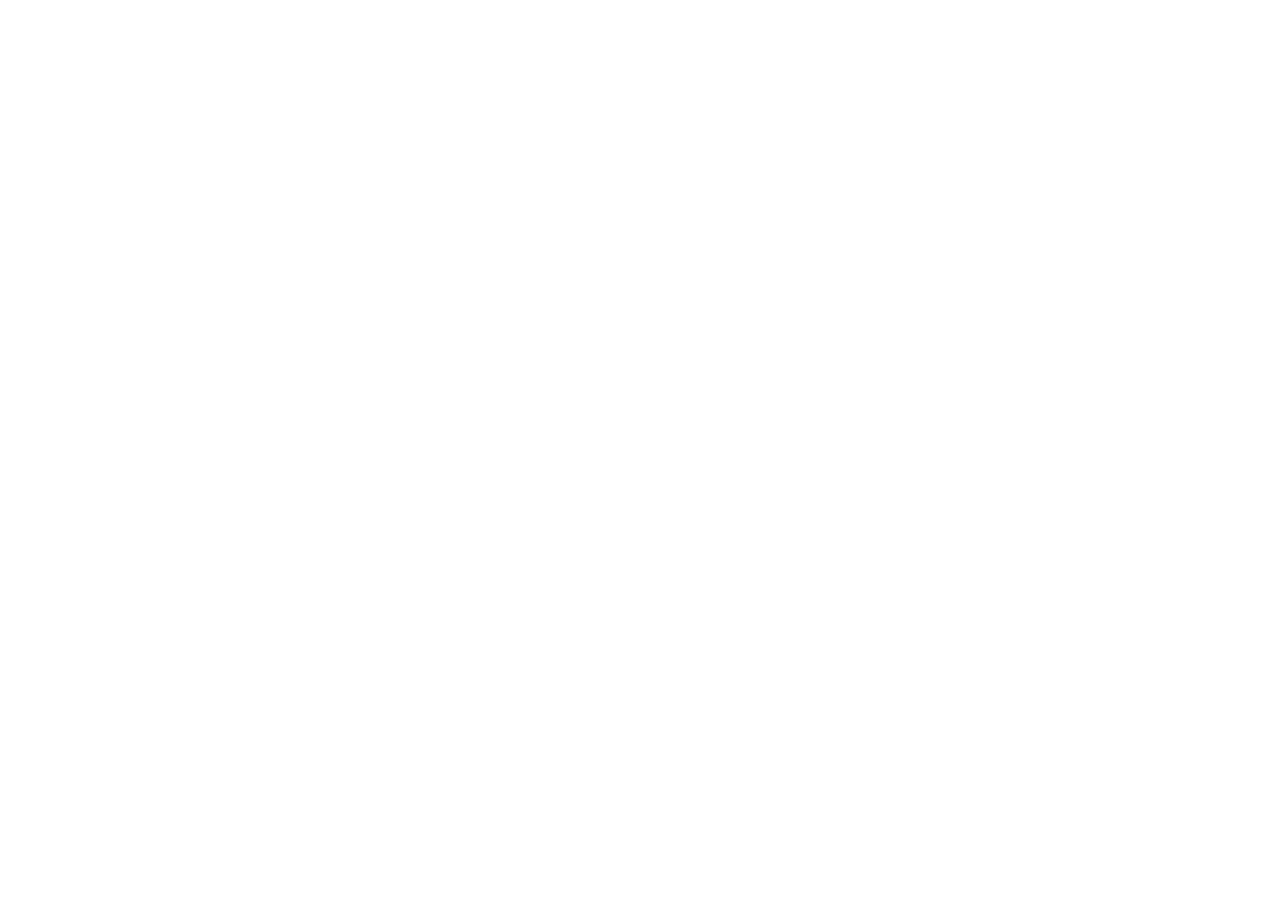
==== index.html @ 735c3e98 "Add three main-sections" ====
<!DOCTYPE html>
<html lang="en" dir="ltr">
  <head>
    <link rel="stylesheet" type="text/css" href="./resources/css/style.css">
    <meta charset="utf-8">
    <title>Tea Cozy</title>
  </head>
  <body>
    <header>

    </header>
    <main>

    </main>
    <footer>
      
    </footer>
  </body>
</html>
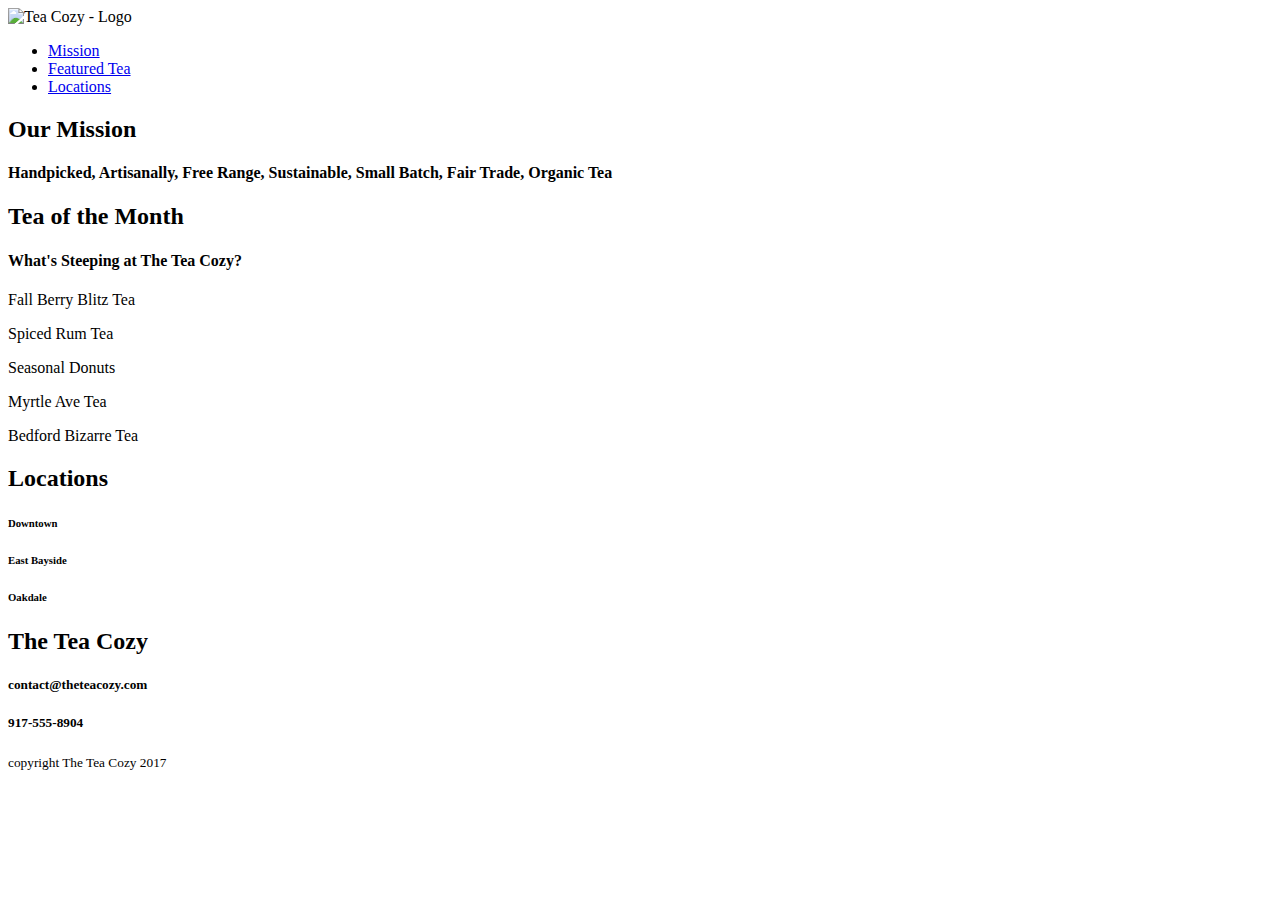
==== commit 18f6d274: "Add more content-html to section main and nav" ====
--- a/index.html
+++ b/index.html
@@ -7,13 +7,90 @@
   </head>
   <body>
     <header>
+      <section class="logo">
+        <img src="./resources/images/img-tea-cozy-log.png" alt="Tea Cozy - Logo">
+      </section>
+      <nav class="nav">
+      <ul>
+        <li><a href="#mission">Mission</a></li>
+        <li><a href="#featuredTea">Featured Tea</a></li>
+        <li><a href="#locations">Locations</a></li>
+      </ul>
+      </nav>
+    </header>
+    <main class="content">
+      <section id="mission">
+        <div class="headline">
+          <h2>Our Mission</h2>
+          <h4>Handpicked, Artisanally, Free Range, Sustainable, Small Batch, Fair Trade, Organic Tea</h4>
+        </div>
+      </section>
+      <section id="featuredTea">
+        <div class="headline">
+          <h2>Tea of the Month</h2>
+          <h4>What's Steeping at The Tea Cozy?</h4>
+        </div>
+        <article class="">
+          <figure>
 
-    </header>
-    <main>
+          </figure>
+          <figcaption>
+            Fall Berry Blitz Tea
+          </figcaption>
+        </article>
+        <article class="">
+          <figure>
 
+          </figure>
+          <figcaption>
+            Spiced Rum Tea
+          </figcaption>
+        </article>
+        <article class="">
+          <figure>
+
+          </figure>
+          <figcaption>
+            Seasonal Donuts
+          </figcaption>
+        </article>
+        <article class="">
+          <figure>
+
+          </figure>
+          <figcaption>
+            Myrtle Ave Tea
+          </figcaption>
+        </article>
+        <article class="">
+          <figure>
+
+          </figure>
+          <figcaption>
+            Bedford Bizarre Tea
+          </figcaption>
+        </article>
+      </section>
+      <section id="locations">
+        <h2>Locations</h2>
+        <article class="location">
+          <h6>Downtown</h6>
+        </article>
+        <article class="location">
+          <h6>East Bayside</h6>
+        </article>
+        <article class="location">
+          <h6>Oakdale</h6>
+        </article>
+      </section>
+      <section class="contact">
+        <h2>The Tea Cozy</h2>
+        <h5><a mailto="">contact@theteacozy.com</a></h5>
+        <h5>917-555-8904</h5>
+      </section>
     </main>
     <footer>
-      
+      <small>copyright The Tea Cozy 2017</small>
     </footer>
   </body>
 </html>
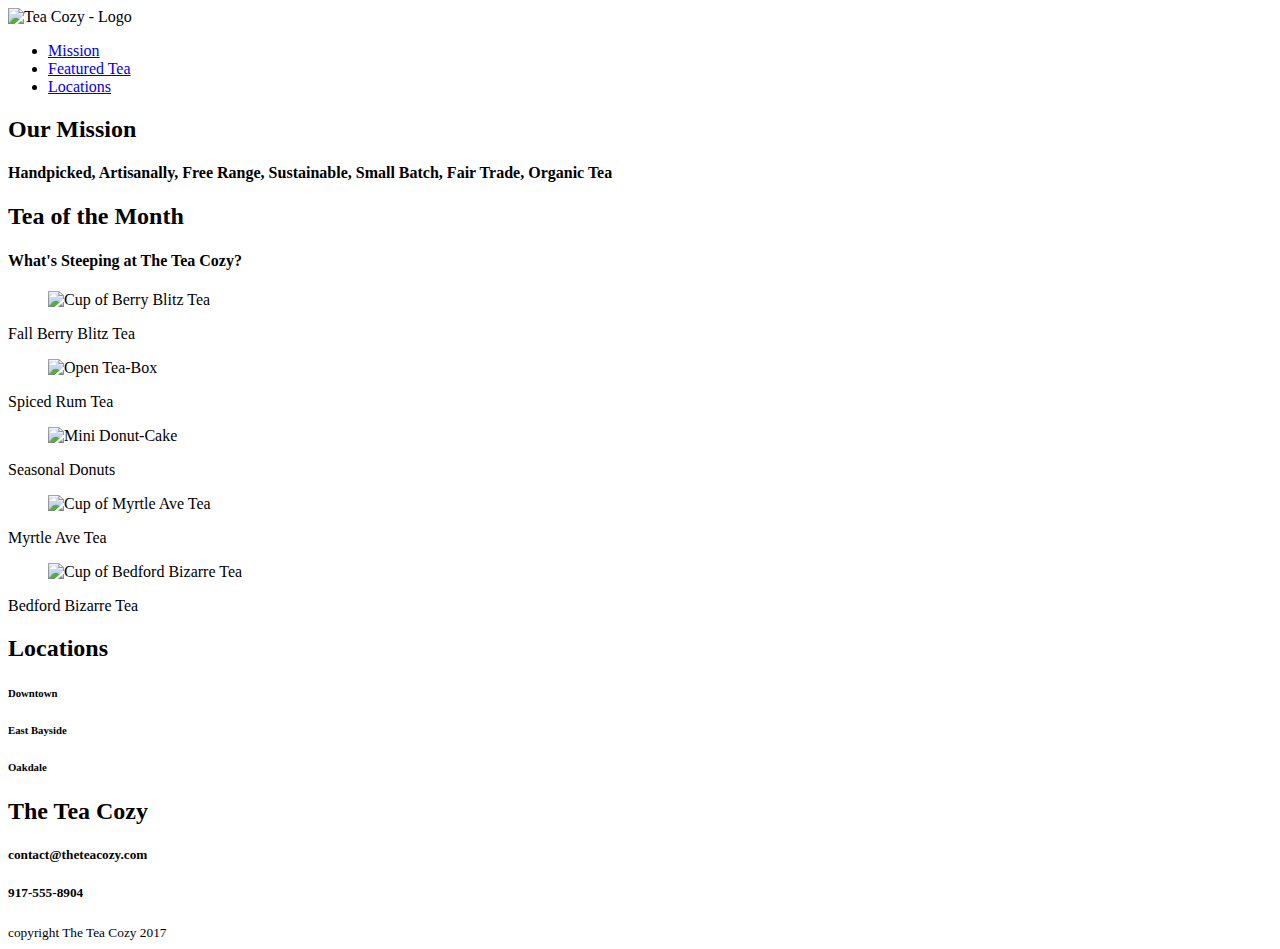
==== commit f7ad5fe6: "Add all img-tags" ====
--- a/index.html
+++ b/index.html
@@ -8,7 +8,7 @@
   <body>
     <header>
       <section class="logo">
-        <img src="./resources/images/img-tea-cozy-log.png" alt="Tea Cozy - Logo">
+        <img src="./resources/images/img-tea-cozy-logo.png" alt="Tea Cozy - Logo">
       </section>
       <nav class="nav">
       <ul>
@@ -32,7 +32,7 @@
         </div>
         <article class="">
           <figure>
-
+            <img src="./resources/images/img-berryblitz.jpg" alt="Cup of Berry Blitz Tea">
           </figure>
           <figcaption>
             Fall Berry Blitz Tea
@@ -40,7 +40,7 @@
         </article>
         <article class="">
           <figure>
-
+            <img src="./resources/images/img-spiced-rum.jpg" alt="Open Tea-Box">
           </figure>
           <figcaption>
             Spiced Rum Tea
@@ -48,7 +48,7 @@
         </article>
         <article class="">
           <figure>
-
+            <img src="./resources/images/img-donut.jpg" alt="Mini Donut-Cake">
           </figure>
           <figcaption>
             Seasonal Donuts
@@ -56,7 +56,7 @@
         </article>
         <article class="">
           <figure>
-
+            <img src="./resources/images/img-myrtle-ave.jpg" alt="Cup of Myrtle Ave Tea">
           </figure>
           <figcaption>
             Myrtle Ave Tea
@@ -64,7 +64,7 @@
         </article>
         <article class="">
           <figure>
-
+            <img src="./resources/images/img-bedford-bizarre.jpg" alt="Cup of Bedford Bizarre Tea">
           </figure>
           <figcaption>
             Bedford Bizarre Tea
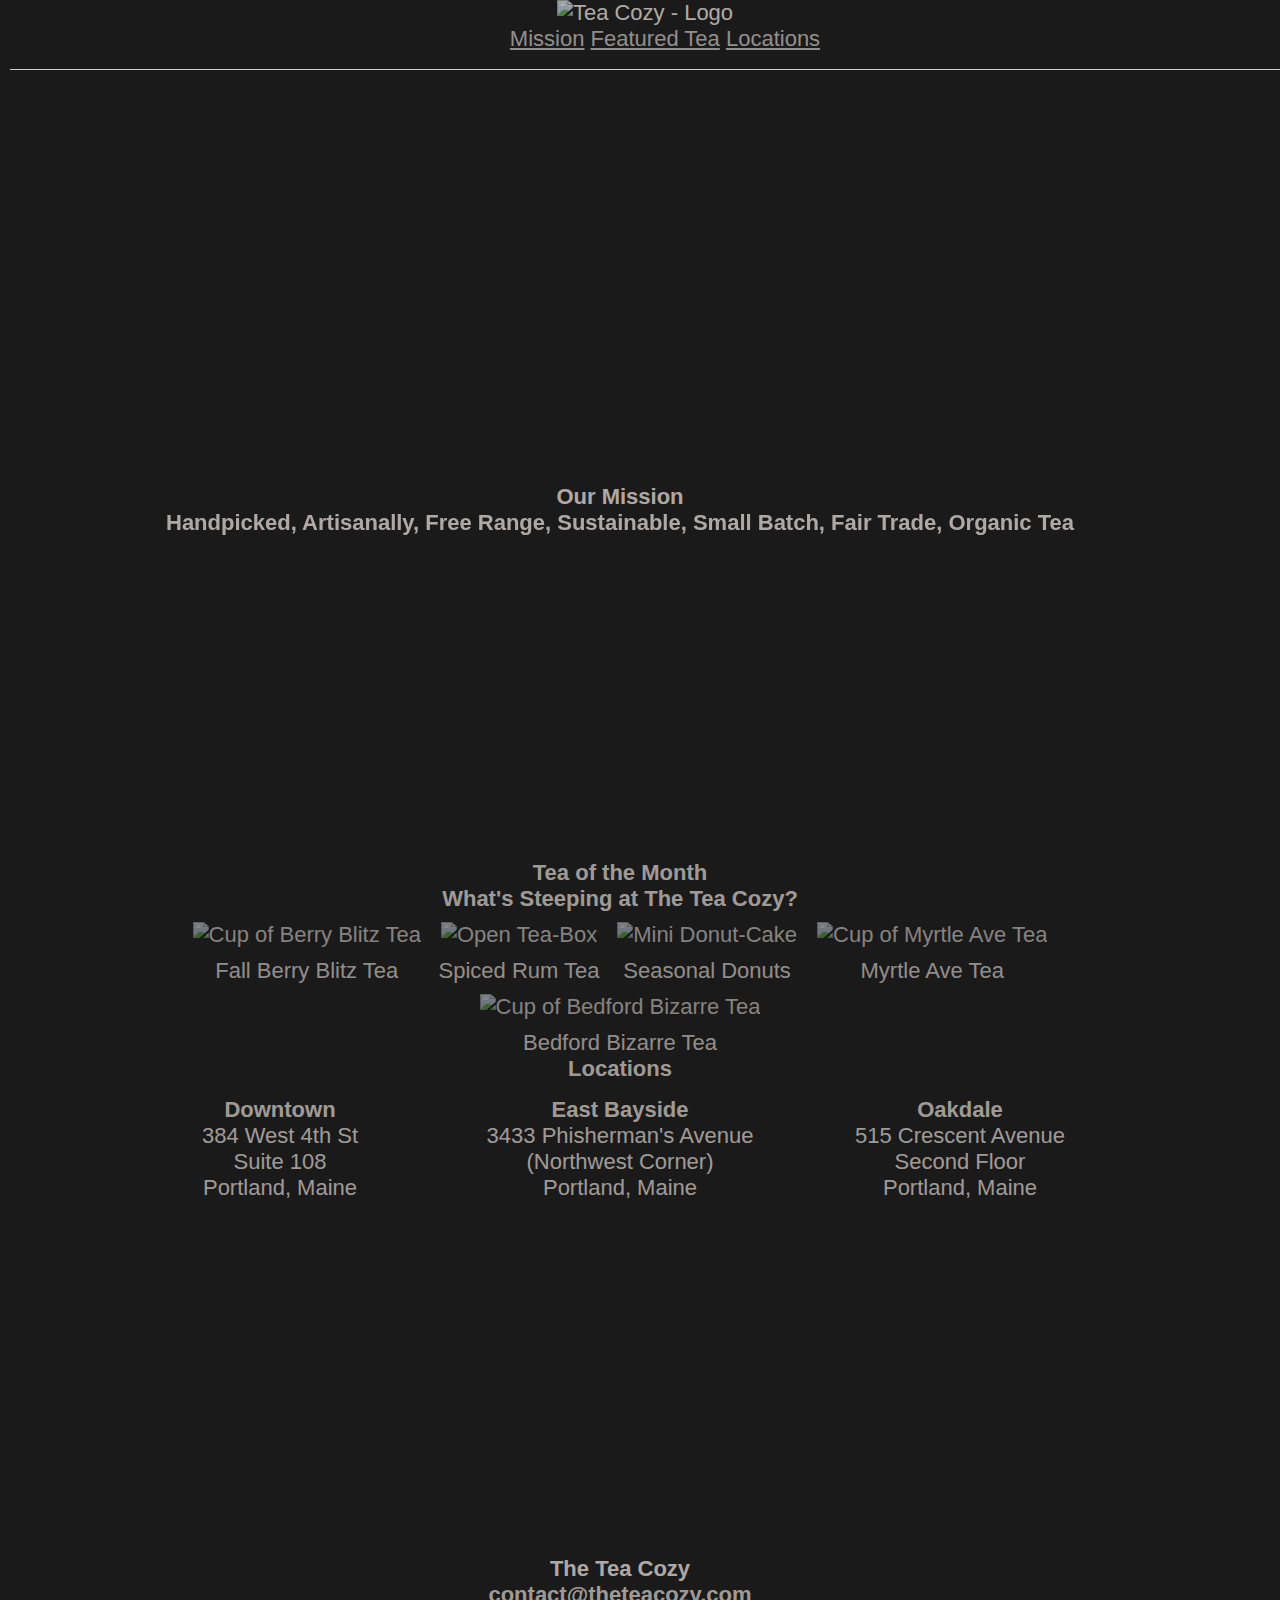
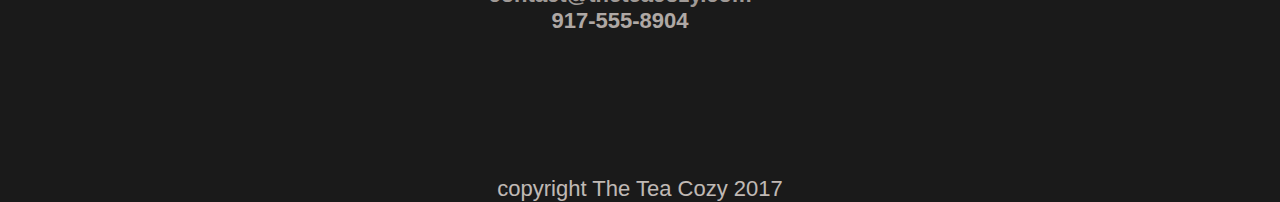
==== commit 45bfd064: "Add css rules" ====
--- a/index.html
+++ b/index.html
@@ -30,7 +30,8 @@
           <h2>Tea of the Month</h2>
           <h4>What's Steeping at The Tea Cozy?</h4>
         </div>
-        <article class="">
+        <div class="img-items">
+        <article class="tea-img">
           <figure>
             <img src="./resources/images/img-berryblitz.jpg" alt="Cup of Berry Blitz Tea">
           </figure>
@@ -38,7 +39,7 @@
             Fall Berry Blitz Tea
           </figcaption>
         </article>
-        <article class="">
+        <article class="tea-img">
           <figure>
             <img src="./resources/images/img-spiced-rum.jpg" alt="Open Tea-Box">
           </figure>
@@ -46,7 +47,7 @@
             Spiced Rum Tea
           </figcaption>
         </article>
-        <article class="">
+        <article class="tea-img">
           <figure>
             <img src="./resources/images/img-donut.jpg" alt="Mini Donut-Cake">
           </figure>
@@ -54,7 +55,7 @@
             Seasonal Donuts
           </figcaption>
         </article>
-        <article class="">
+        <article class="tea-img">
           <figure>
             <img src="./resources/images/img-myrtle-ave.jpg" alt="Cup of Myrtle Ave Tea">
           </figure>
@@ -62,7 +63,7 @@
             Myrtle Ave Tea
           </figcaption>
         </article>
-        <article class="">
+        <article class="tea-img">
           <figure>
             <img src="./resources/images/img-bedford-bizarre.jpg" alt="Cup of Bedford Bizarre Tea">
           </figure>
@@ -70,18 +71,32 @@
             Bedford Bizarre Tea
           </figcaption>
         </article>
+        </div>
       </section>
       <section id="locations">
-        <h2>Locations</h2>
+        <div class="headline">
+          <h2>Locations</h2>
+        </div>
+        <div class="loc-items">
         <article class="location">
-          <h6>Downtown</h6>
+          <h3>Downtown</h3>
+          <p>384 West 4th St</p>
+          <p>Suite 108</p>
+          <p>Portland, Maine</p>
         </article>
         <article class="location">
-          <h6>East Bayside</h6>
+          <h3>East Bayside</h3>
+          <p>3433 Phisherman's Avenue</p>
+          <p>(Northwest Corner)</p>
+          <p>Portland, Maine</p>
         </article>
         <article class="location">
-          <h6>Oakdale</h6>
+          <h3>Oakdale</h3>
+          <p>515 Crescent Avenue</p>
+          <p>Second Floor</p>
+          <p>Portland, Maine</p>
         </article>
+        </div>
       </section>
       <section class="contact">
         <h2>The Tea Cozy</h2>
--- a/resources/css/style.css
+++ b/resources/css/style.css
@@ -0,0 +1,81 @@
+/** generell rules **/
+*{
+  margin: 0;
+  font-family: Helvetica;
+  font-size: 22px;
+  color: seashell;
+  background-color: black;
+  opacity: 0.9;
+  text-align: center;
+}
+
+.content{
+  width: 1200px;
+  margin: 20px;
+}
+/** Start - MISSION - SECTION **/
+header{
+  height: 69px;
+  margin-left: 10px;
+  display: fixed;
+  border-bottom: 1px solid seashell;
+}
+header li{
+  display: inline-block;
+  list-style-type: none;
+}
+
+/** Start - MISSION - SECTION **/
+#mission{
+  height: 700px;
+  margin-top: 70px;
+  background-image: url('./../images/img-mission-background.jpg');
+  display: inline-flex;
+  align-items: center;
+}
+#mission .headline{
+  margin: 0;
+  opacity: 1;
+}
+
+/** End - MISSION - SECTION **/
+
+/** Start - FEATURED TEA - SECTION **/
+#featuredTea .img-items{
+  width: 1000px;
+  display: inline-flex;
+  justify-content: center;
+  flex-wrap: wrap;
+}
+.tea-img img{
+  width: 300px;
+  height: 200px;
+  margin: 10px;
+}
+/** End - FEATURED TEA - SECTION **/
+
+/** Start - LOCATIONS - SECTION **/
+#locations{
+  height: 500px;
+  background-image: url('./../images/img-locations-background.jpg');
+}
+#locations .headline{
+  background-color: rgba(255,255,255,0);
+}
+#locations .loc-items{
+  display: flex;
+  justify-content: center;
+  align-items: center;
+}
+.location{
+  width: 300px;
+  margin-top: 15px;
+  margin-left: 20px;
+  margin-right: 20px;
+  opacity: 1;
+}
+/** End - LOCATIONS - SECTION **/
+
+.contact{
+  height: 200px;
+}
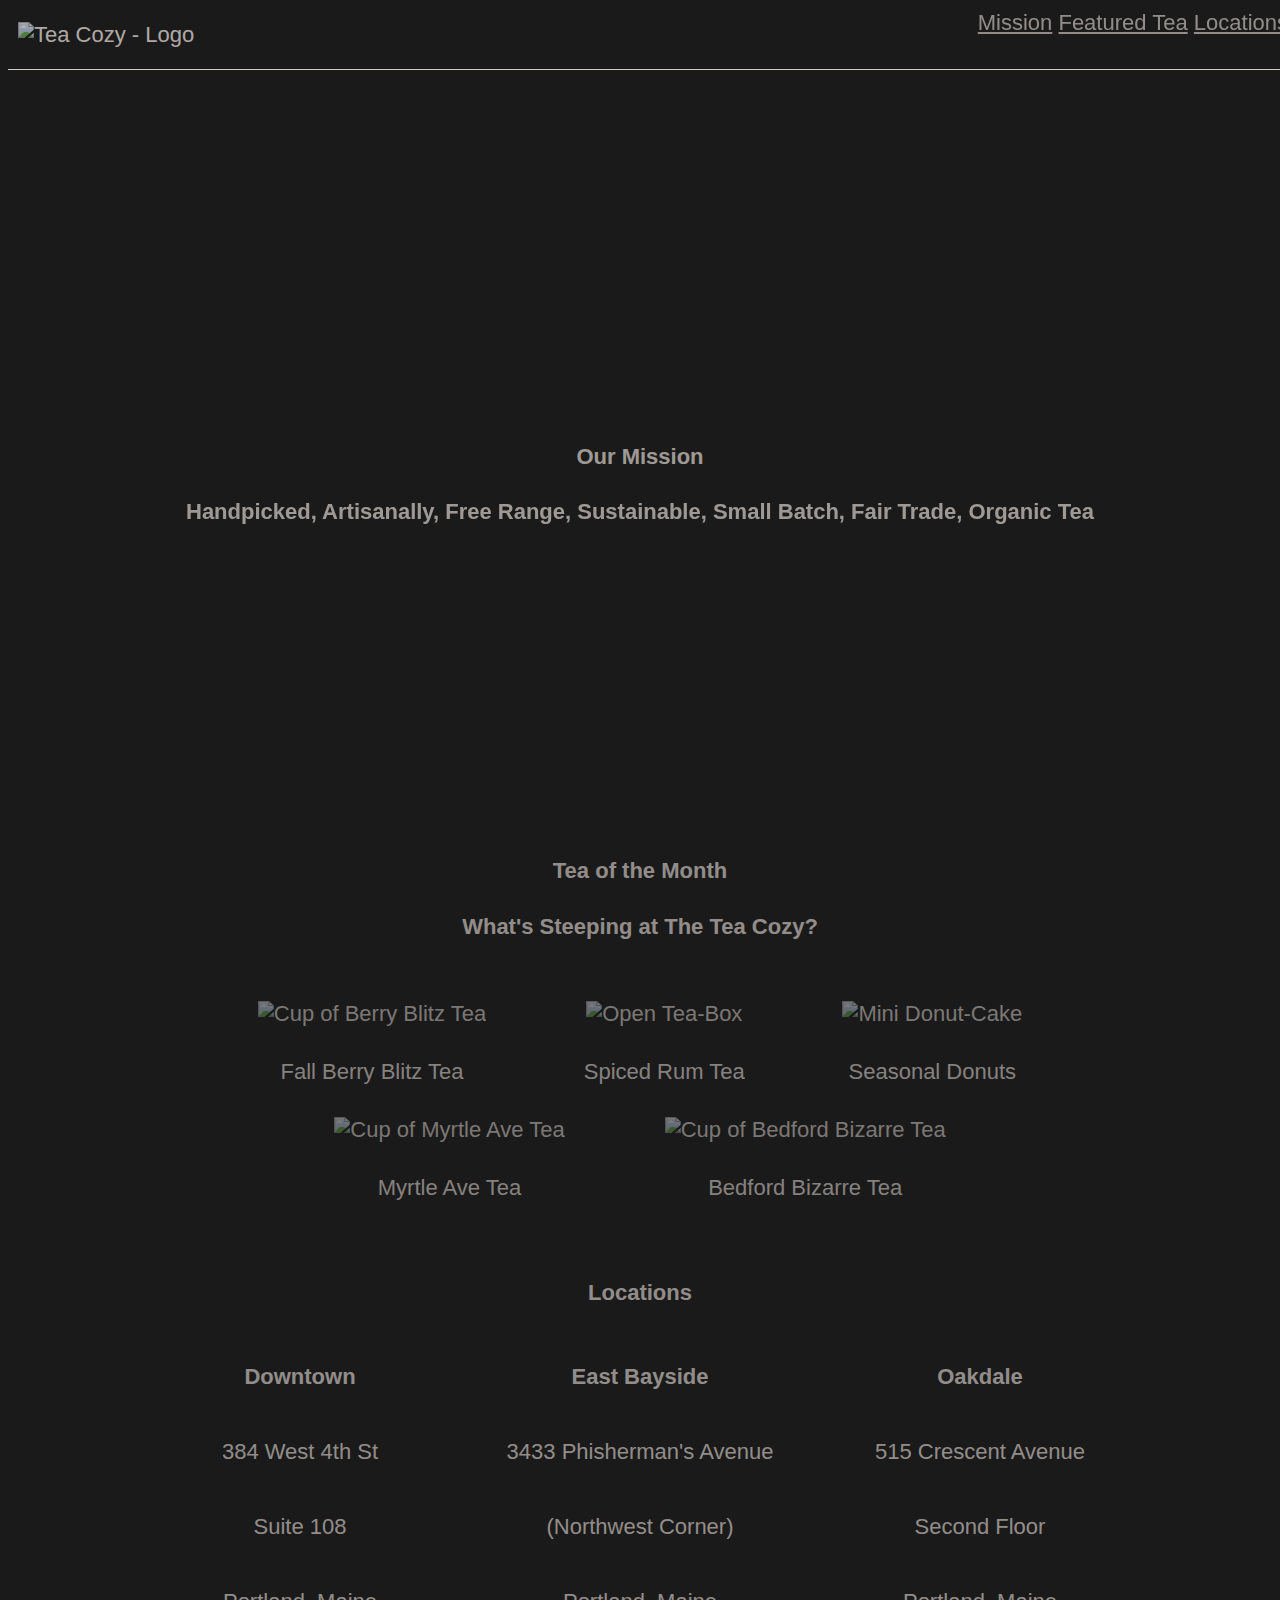
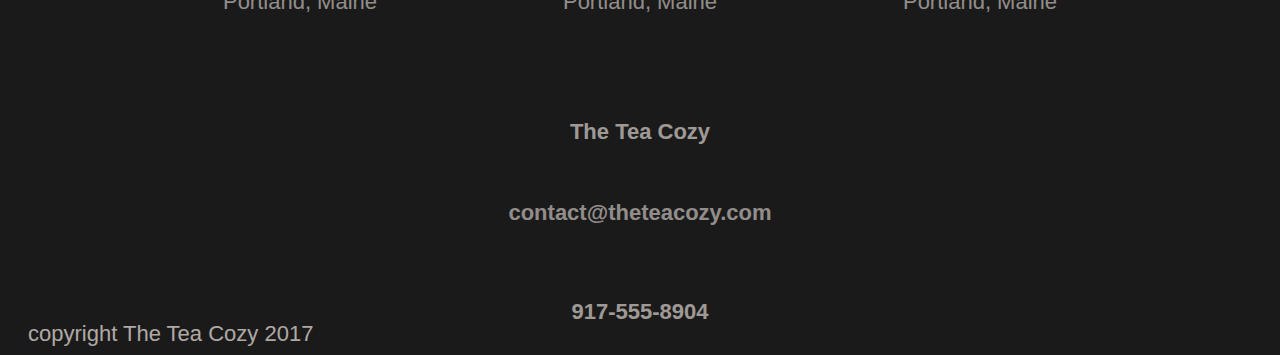
==== commit a31b403e: "Fixed header-bar" ====
--- a/index.html
+++ b/index.html
@@ -18,6 +18,7 @@
       </ul>
       </nav>
     </header>
+    <div class="jumbotron">
     <main class="content">
       <section id="mission">
         <div class="headline">
@@ -77,7 +78,7 @@
         <div class="headline">
           <h2>Locations</h2>
         </div>
-        <div class="loc-items">
+        <div class="location-items">
         <article class="location">
           <h3>Downtown</h3>
           <p>384 West 4th St</p>
@@ -107,5 +108,6 @@
     <footer>
       <small>copyright The Tea Cozy 2017</small>
     </footer>
+    </div>
   </body>
 </html>
--- a/resources/css/style.css
+++ b/resources/css/style.css
@@ -1,6 +1,5 @@
 /** generell rules **/
 *{
-  margin: 0;
   font-family: Helvetica;
   font-size: 22px;
   color: seashell;
@@ -8,21 +7,36 @@
   opacity: 0.9;
   text-align: center;
 }
-
 .content{
   width: 1200px;
-  margin: 20px;
+  margin: 70px auto 20px auto;
 }
 /** Start - MISSION - SECTION **/
 header{
+  width: 100%;
   height: 69px;
-  margin-left: 10px;
-  display: fixed;
+  position: fixed;
+  z-index: 1;
+  top: 0;
+  display: flex;
+  flex-direction: row;
+  justify-content: space-between;
+  align-items: center;
   border-bottom: 1px solid seashell;
 }
-header li{
+.logo img{
+  margin: 0;
+  margin-left: 10px;
+  height: 50px;
+}
+nav ul{
+  margin: 0;
+  padding: 0;
+  height: 50px;
+}
+nav li{
+  list-style-type: none;
   display: inline-block;
-  list-style-type: none;
 }
 
 /** Start - MISSION - SECTION **/
@@ -58,24 +72,42 @@
 #locations{
   height: 500px;
   background-image: url('./../images/img-locations-background.jpg');
-}
-#locations .headline{
-  background-color: rgba(255,255,255,0);
-}
-#locations .loc-items{
   display: flex;
+  flex-direction: column;
   justify-content: center;
   align-items: center;
 }
+.headline, #locations .headline h2, .location-items{
+  background-color: transparent;
+}
+.headline{
+  margin-bottom: 15px;
+}
+.location-items{
+  display: flex;
+  flex-direction: row;
+  justify-content: space-around;
+}
 .location{
-  width: 300px;
-  margin-top: 15px;
-  margin-left: 20px;
-  margin-right: 20px;
+  display: flex;
+  flex-direction: column;
+  justify-content: space-around;
   opacity: 1;
+  width:300px;
+  height: 300px;
+  margin: 0 20px;
 }
+
 /** End - LOCATIONS - SECTION **/
 
 .contact{
   height: 200px;
+  display: flex;
+  flex-direction: column;
+  justify-content: space-around;
 }
+
+footer{
+  text-align: left;
+  margin-left: 20px;
+}
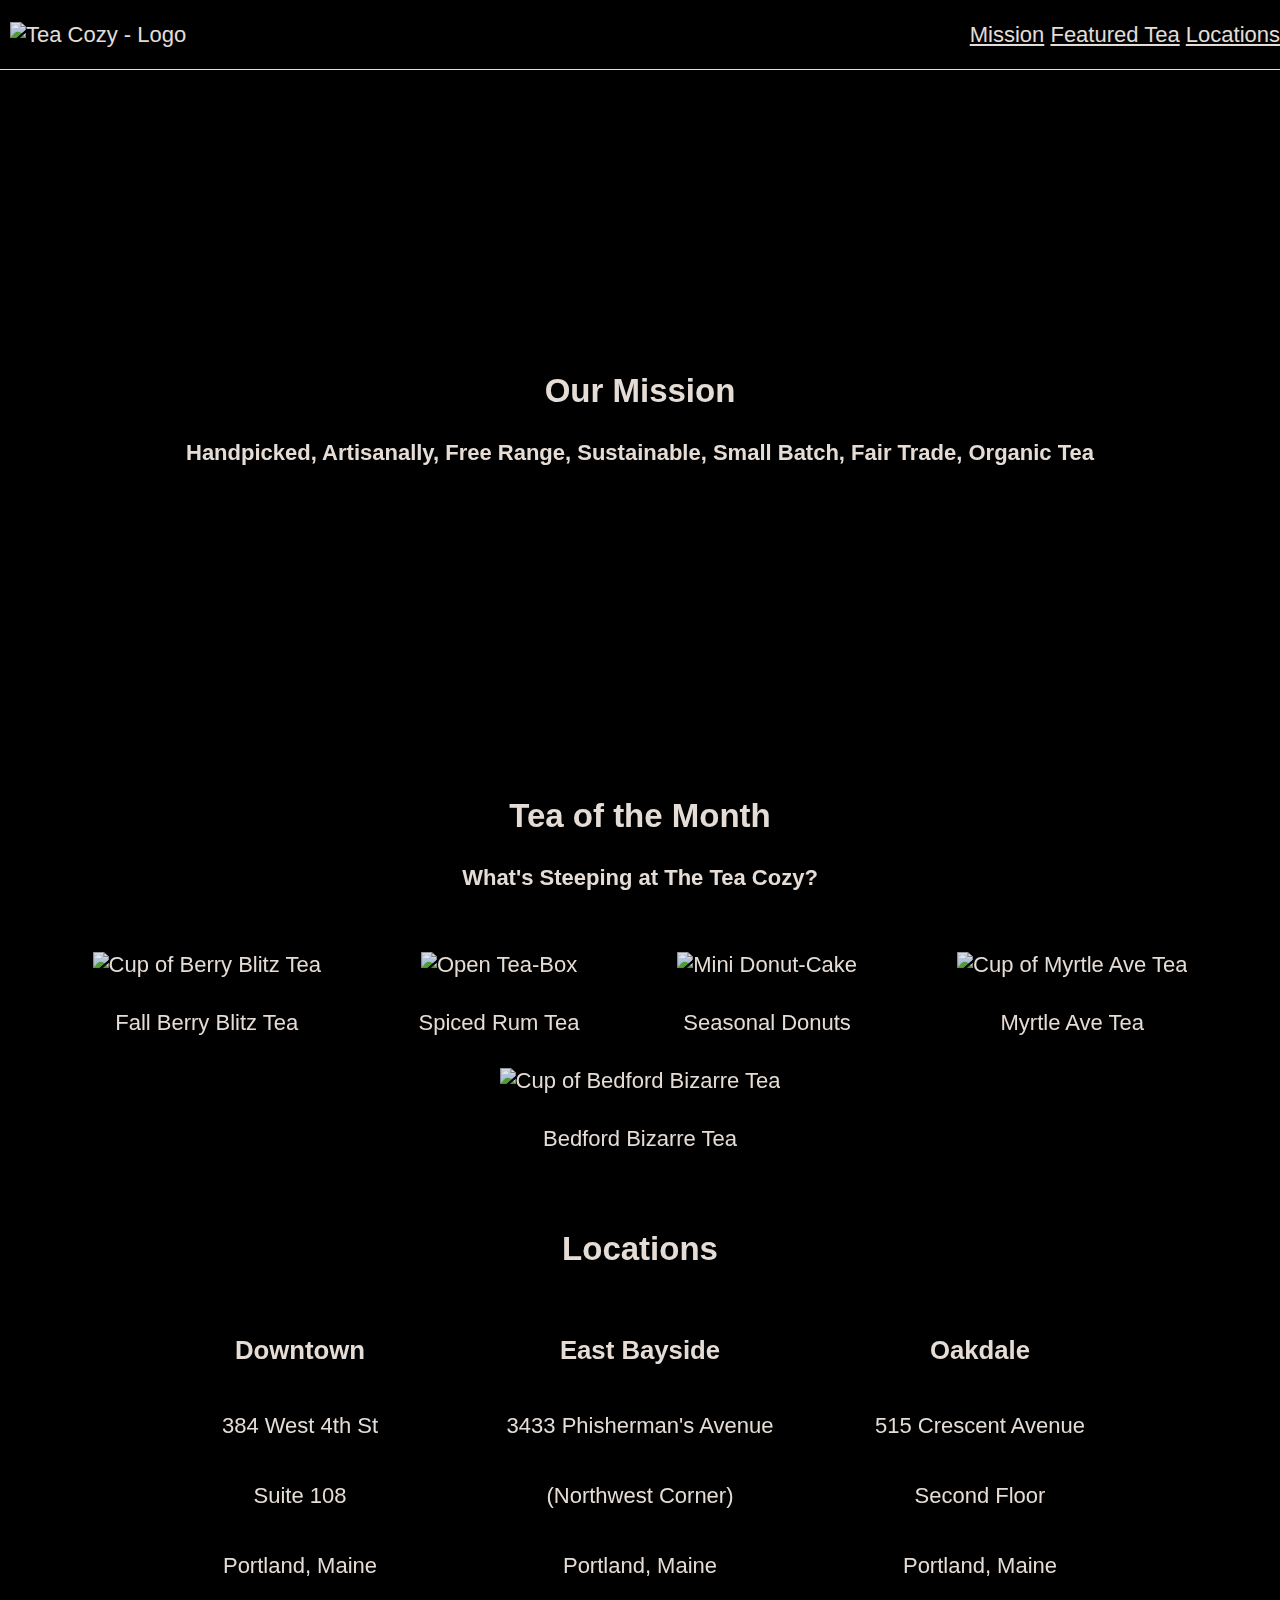
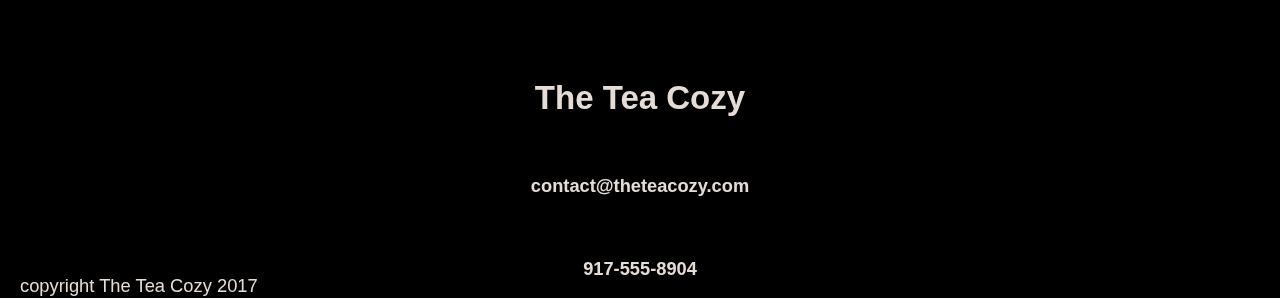
==== commit ffa86696: "Restructured and finished" ====
--- a/index.html
+++ b/index.html
@@ -18,7 +18,6 @@
       </ul>
       </nav>
     </header>
-    <div class="jumbotron">
     <main class="content">
       <section id="mission">
         <div class="headline">
@@ -108,6 +107,5 @@
     <footer>
       <small>copyright The Tea Cozy 2017</small>
     </footer>
-    </div>
   </body>
 </html>
--- a/resources/css/style.css
+++ b/resources/css/style.css
@@ -1,63 +1,55 @@
 /** generell rules **/
-*{
+body{
+  margin: 0;
+  padding: 0;
+  background-color: black;
   font-family: Helvetica;
   font-size: 22px;
   color: seashell;
-  background-color: black;
+  text-align: center;
   opacity: 0.9;
-  text-align: center;
 }
-.content{
+main{
   width: 1200px;
   margin: 70px auto 20px auto;
 }
-/** Start - MISSION - SECTION **/
+
 header{
+  background-color: black;
   width: 100%;
   height: 69px;
   position: fixed;
+  top: 0;
   z-index: 1;
-  top: 0;
   display: flex;
-  flex-direction: row;
   justify-content: space-between;
   align-items: center;
   border-bottom: 1px solid seashell;
 }
 .logo img{
-  margin: 0;
   margin-left: 10px;
-  height: 50px;
-}
-nav ul{
-  margin: 0;
-  padding: 0;
   height: 50px;
 }
 nav li{
   list-style-type: none;
   display: inline-block;
 }
-
-/** Start - MISSION - SECTION **/
-#mission{
+nav a{
+  color: seashell;
+  text-decoration: underline;
+}
+#mission {
   height: 700px;
-  margin-top: 70px;
   background-image: url('./../images/img-mission-background.jpg');
-  display: inline-flex;
-  align-items: center;
+  display: flex;
+  flex-direction: column;
+  justify-content: center;
 }
 #mission .headline{
-  margin: 0;
-  opacity: 1;
+  background-color: black;
 }
-
-/** End - MISSION - SECTION **/
-
-/** Start - FEATURED TEA - SECTION **/
 #featuredTea .img-items{
-  width: 1000px;
-  display: inline-flex;
+  display: flex;
   justify-content: center;
   flex-wrap: wrap;
 }
@@ -66,9 +58,6 @@
   height: 200px;
   margin: 10px;
 }
-/** End - FEATURED TEA - SECTION **/
-
-/** Start - LOCATIONS - SECTION **/
 #locations{
   height: 500px;
   background-image: url('./../images/img-locations-background.jpg');
@@ -77,36 +66,30 @@
   justify-content: center;
   align-items: center;
 }
-.headline, #locations .headline h2, .location-items{
-  background-color: transparent;
-}
-.headline{
+#locations .headline, .locations h2{
   margin-bottom: 15px;
 }
-.location-items{
-  display: flex;
-  flex-direction: row;
-  justify-content: space-around;
+#locations .location-items{
+  display: inline-flex;
+  justify-content: center;
+  align-items: center;
 }
 .location{
+  width: 300px;
+  background-color: black;
   display: flex;
   flex-direction: column;
   justify-content: space-around;
+  margin-right: 20px;
+  margin-left: 20px;
   opacity: 1;
-  width:300px;
-  height: 300px;
-  margin: 0 20px;
 }
-
-/** End - LOCATIONS - SECTION **/
-
 .contact{
   height: 200px;
   display: flex;
   flex-direction: column;
   justify-content: space-around;
 }
-
 footer{
   text-align: left;
   margin-left: 20px;
